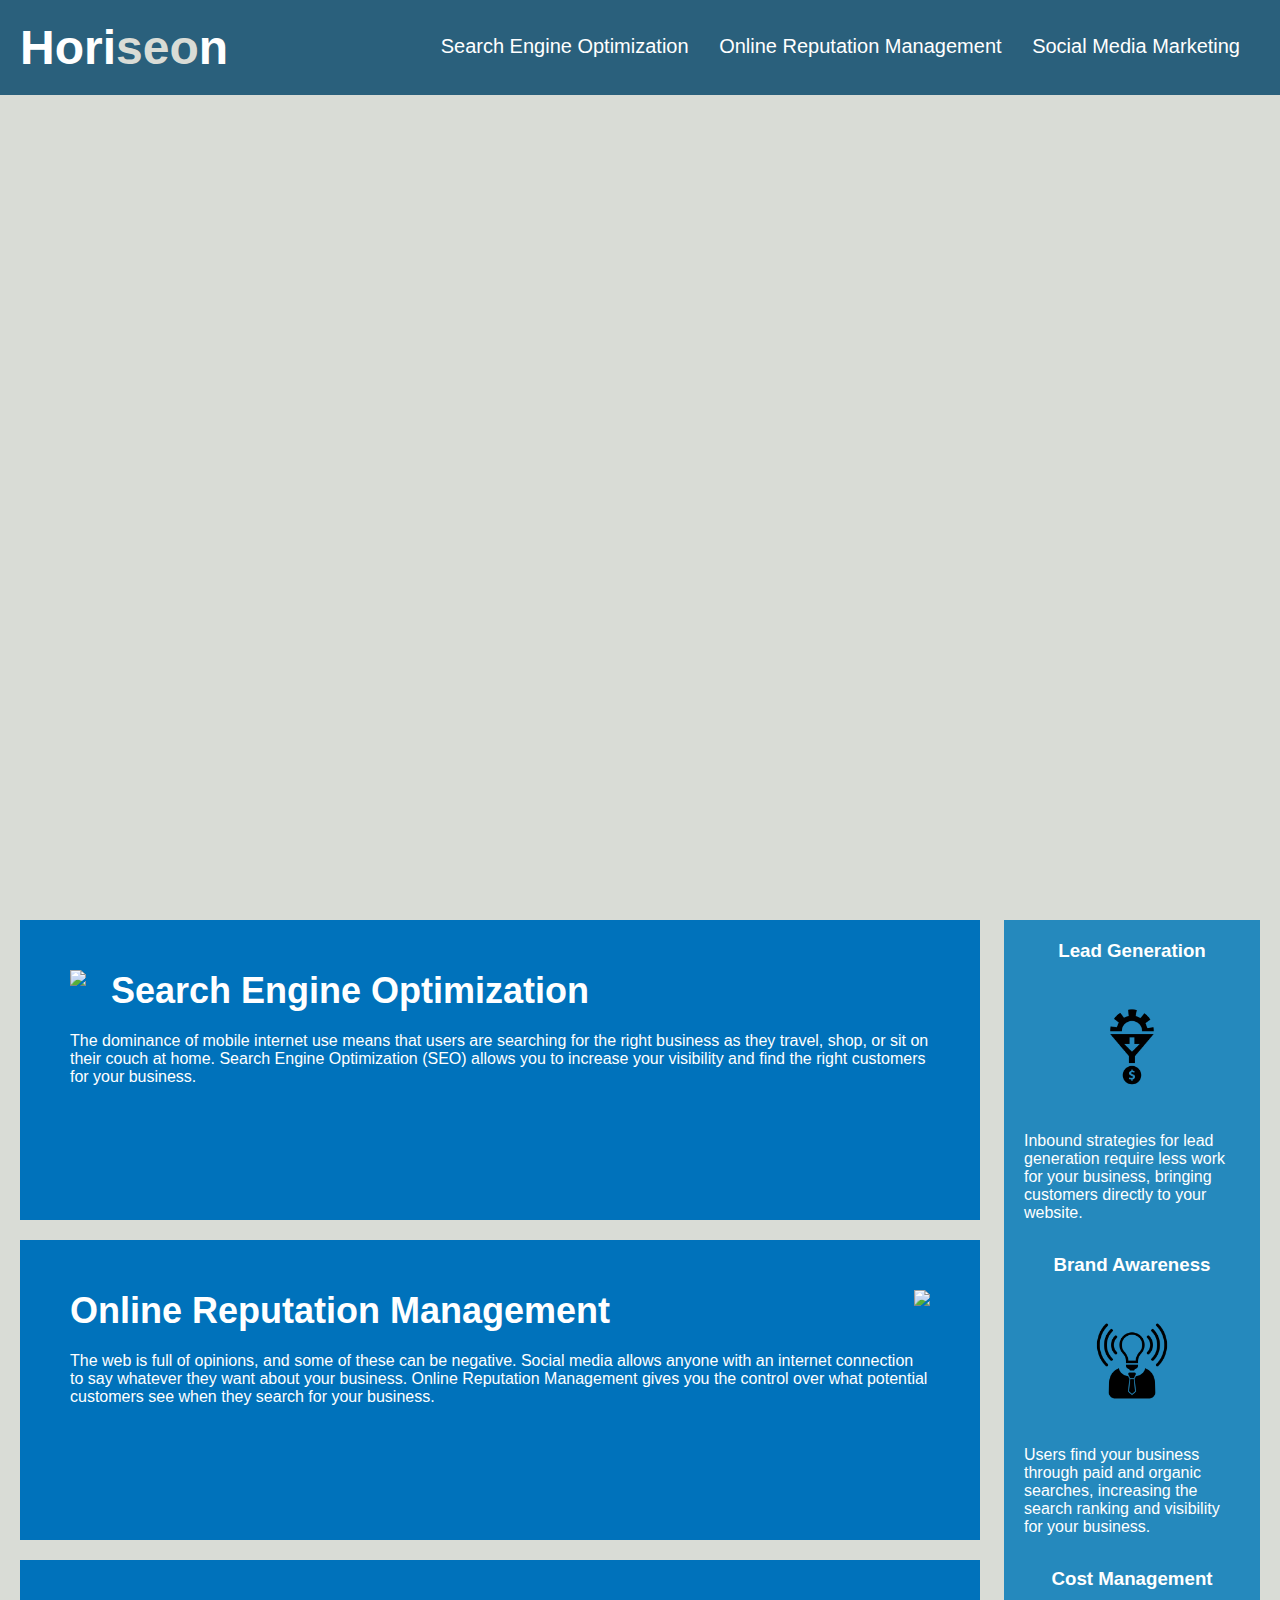
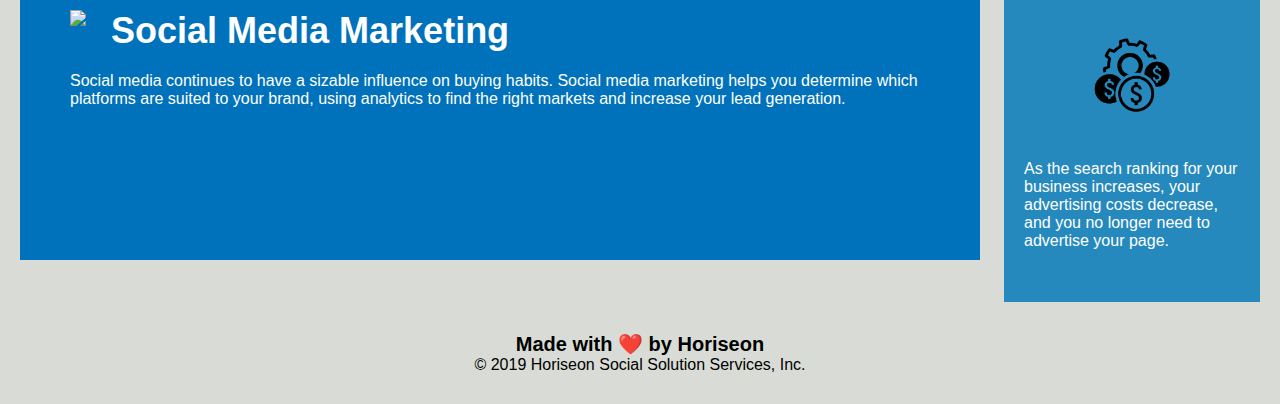
==== Develop/index.html @ f12da695 "develop folder added" ====
<!DOCTYPE html>
<html lang="en-us">

<head>
    <meta charset="UTF-8" />
    <link rel="stylesheet" href="./assets/css/style.css">
    <title>website</title>
</head>

<body>
    <div class="header">
        <h1>Hori<span class="seo">seo</span>n</h1>
        <div>
            <ul>
                <li>
                    <a href="#search-engine-optimization">Search Engine Optimization</a>
                </li>
                <li>
                    <a href="#online-reputation-management">Online Reputation Management</a>
                </li>
                <li>
                    <a href="#social-media-marketing">Social Media Marketing</a>
                </li>
            </ul>
        </div>
    </div>
    <div class="hero"></div>
    <div class="content">
        <div class="search-engine-optimization">
            <img src="./assets/images/search-engine-optimization.jpg" class="float-left" />
            <h2>Search Engine Optimization</h2>
            <p>
                The dominance of mobile internet use means that users are searching for the right business as they travel, shop, or sit on their couch at home. Search Engine Optimization (SEO) allows you to increase your visibility and find the right customers for your business.
            </p>
        </div>
        <div id="online-reputation-management" class="online-reputation-management">
            <img src="./assets/images/online-reputation-management.jpg" class="float-right" />
            <h2>Online Reputation Management</h2>
            <p>
                The web is full of opinions, and some of these can be negative. Social media allows anyone with an internet connection to say whatever they want about your business. Online Reputation Management gives you the control over what potential customers see when they search for your business.
            </p>
        </div>
        <div id="social-media-marketing" class="social-media-marketing">
            <img src="./assets/images/social-media-marketing.jpg" class="float-left" />
            <h2>Social Media Marketing</h2>
            <p>
                Social media continues to have a sizable influence on buying habits. Social media marketing helps you determine which platforms are suited to your brand, using analytics to find the right markets and increase your lead generation.
            </p>
        </div>
    </div>
    <div class="benefits">
        <div class="benefit-lead">
            <h3>Lead Generation</h3>
            <img src="./assets/images/lead-generation.png" />
            <p>
                Inbound strategies for lead generation require less work for your business, bringing customers directly to your website.
            </p>
        </div>
        <div class="benefit-brand">
            <h3>Brand Awareness</h3>
            <img src="./assets/images/brand-awareness.png" />
            <p>
                Users find your business through paid and organic searches, increasing the search ranking and visibility for your business.
            </p>
        </div>
        <div class="benefit-cost">
            <h3>Cost Management</h3>
            <img src="./assets/images/cost-management.png"></img>
            <p>
                As the search ranking for your business increases, your advertising costs decrease, and you no longer need to advertise your page.
            </p>
        </div>
    </div>
    <div class="footer">
        <h2>Made with ❤️️ by Horiseon</h2>
        <p>
            &copy; 2019 Horiseon Social Solution Services, Inc.
        </p>
    </div>
</body>

</html>
---- Develop/assets/css/style.css ----
* {
    box-sizing: border-box;
    padding: 0;
    margin: 0;
}

body {
    background-color: #d9dcd6;
}

.header {
    padding: 20px;
    font-family: 'Trebuchet MS', 'Lucida Sans Unicode', 'Lucida Grande', 'Lucida Sans', Arial, sans-serif;
    background-color: #2a607c;
    color: #ffffff;
}

.header h1 {
    display: inline-block;
    font-size: 48px;
}

.header h1 .seo {
    color: #d9dcd6;
}

.header div {
    padding-top: 15px;
    margin-right: 20px;
    float: right;
    font-family: 'Gill Sans', 'Gill Sans MT', Calibri, 'Trebuchet MS', sans-serif;
    font-size: 20px;
}

.header div ul {
    list-style-type: none;
}

.header div ul li {
    display: inline-block;
    margin-left: 25px;
}

a {
    color: #ffffff;
    text-decoration: none;
}

p {
    font-size: 16px;
}

.hero {
    height: 800px;
    width: 100%;
    margin-bottom: 25px;
    background-image: url("../images/digital-marketing-meeting.jpg");
    background-size: cover;
    background-position: center;
}

.float-left {
    float: left;
    margin-right: 25px;
}

.float-right {
    float: right;
    margin-left: 25px;
}

.content {
    width: 75%;
    display: inline-block;
    margin-left: 20px;
}

.benefits {
    margin-right: 20px;
    padding: 20px;
    clear: both;
    float: right;
    width: 20%;
    height: 100%;
    font-family: 'Gill Sans', 'Gill Sans MT', Calibri, 'Trebuchet MS', sans-serif;
    background-color: #2589bd;
}

.benefit-lead {
    margin-bottom: 32px;
    color: #ffffff;
}

.benefit-brand {
    margin-bottom: 32px;
    color: #ffffff;
}

.benefit-cost {
    margin-bottom: 32px;
    color: #ffffff;
}

.benefit-lead h3 {
    margin-bottom: 10px;
    text-align: center;
}

.benefit-brand h3 {
    margin-bottom: 10px;
    text-align: center;
}

.benefit-cost h3 {
    margin-bottom: 10px;
    text-align: center;
}

.benefit-lead img {
    display: block;
    margin: 10px auto;
    max-width: 150px;
}

.benefit-brand img {
    display: block;
    margin: 10px auto;
    max-width: 150px;
}

.benefit-cost img {
    display: block;
    margin: 10px auto;
    max-width: 150px;
}

.search-engine-optimization {
    margin-bottom: 20px;
    padding: 50px;
    height: 300px;
    font-family: 'Gill Sans', 'Gill Sans MT', Calibri, 'Trebuchet MS', sans-serif;
    background-color: #0072bb;
    color: #ffffff;
}

.online-reputation-management {
    margin-bottom: 20px;
    padding: 50px;
    height: 300px;
    font-family: 'Gill Sans', 'Gill Sans MT', Calibri, 'Trebuchet MS', sans-serif;
    background-color: #0072bb;
    color: #ffffff;
}

.social-media-marketing {
    margin-bottom: 20px;
    padding: 50px;
    height: 300px;
    font-family: 'Gill Sans', 'Gill Sans MT', Calibri, 'Trebuchet MS', sans-serif;
    background-color: #0072bb;
    color: #ffffff;
}

.search-engine-optimization img {
    max-height: 200px;
}

.online-reputation-management img {
    max-height: 200px;
}

.social-media-marketing img {
    max-height: 200px;
}

.search-engine-optimization h2 {
    margin-bottom: 20px;
    font-size: 36px;
}

.online-reputation-management h2 {
    margin-bottom: 20px;
    font-size: 36px;
}

.social-media-marketing h2 {
    margin-bottom: 20px;
    font-size: 36px;
}

.footer {
    padding: 30px;
    clear: both;
    font-family: 'Trebuchet MS', 'Lucida Sans Unicode', 'Lucida Grande', 'Lucida Sans', Arial, sans-serif;
    text-align: center;
}

.footer h2 {
    font-size: 20px;
}
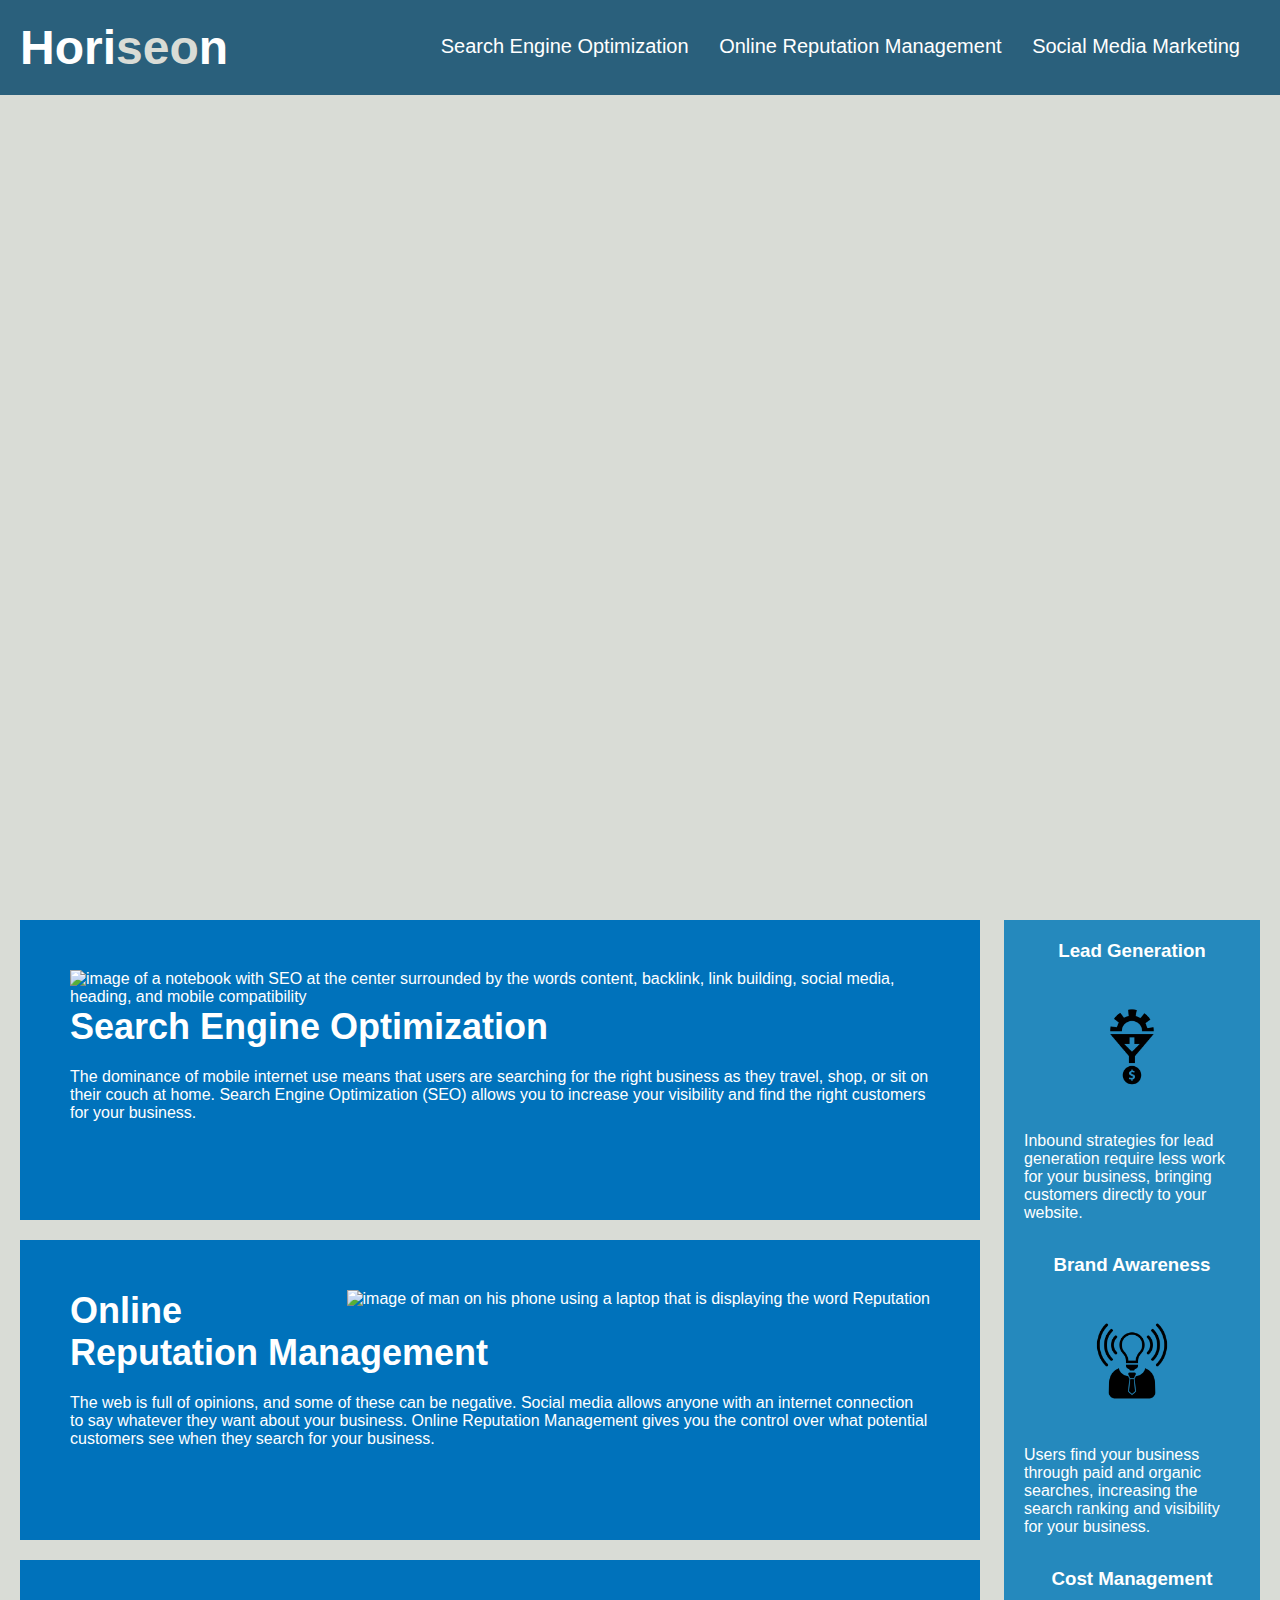
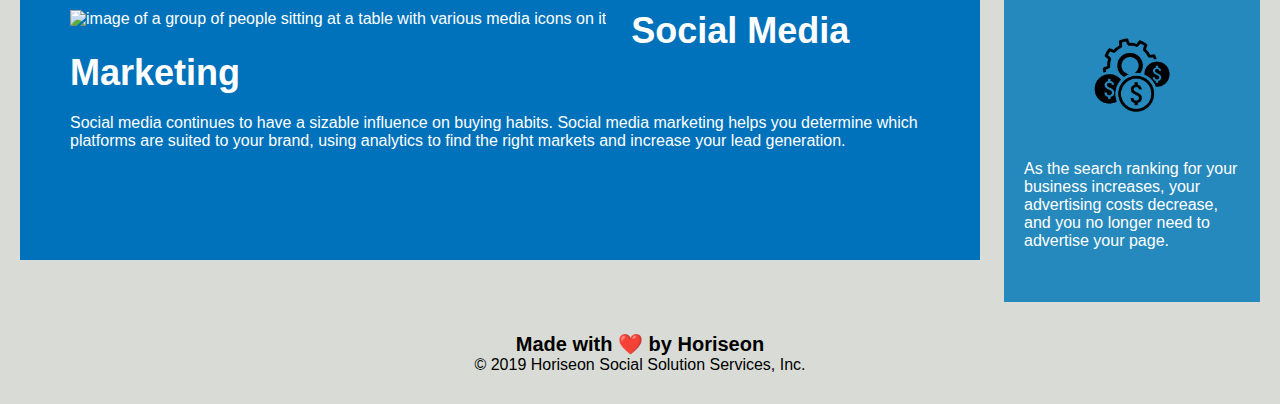
==== commit 35ce82c8: "added semantic tags and image descriptions to content section. Also consolidated content section sty" ====
--- a/Develop/index.html
+++ b/Develop/index.html
@@ -3,14 +3,13 @@
 
 <head>
     <meta charset="UTF-8" />
+    <title>Horiseon Main Page</title>
     <link rel="stylesheet" href="./assets/css/style.css">
-    <title>website</title>
 </head>
-
 <body>
-    <div class="header">
+    <header>
         <h1>Hori<span class="seo">seo</span>n</h1>
-        <div>
+        <nav>
             <ul>
                 <li>
                     <a href="#search-engine-optimization">Search Engine Optimization</a>
@@ -22,61 +21,61 @@
                     <a href="#social-media-marketing">Social Media Marketing</a>
                 </li>
             </ul>
-        </div>
-    </div>
-    <div class="hero"></div>
-    <div class="content">
-        <div class="search-engine-optimization">
-            <img src="./assets/images/search-engine-optimization.jpg" class="float-left" />
+        </nav>
+    </header>
+    <section class="hero"></section>
+    <section class="content">
+        <article id="search-engine-optimization" class="content-sections">
+            <img src="./assets/images/search-engine-optimization.jpg" alt="image of a notebook with SEO at the center surrounded by the words content, backlink, link building, social media, heading, and mobile compatibility" class="float-left" />
             <h2>Search Engine Optimization</h2>
             <p>
                 The dominance of mobile internet use means that users are searching for the right business as they travel, shop, or sit on their couch at home. Search Engine Optimization (SEO) allows you to increase your visibility and find the right customers for your business.
             </p>
-        </div>
-        <div id="online-reputation-management" class="online-reputation-management">
-            <img src="./assets/images/online-reputation-management.jpg" class="float-right" />
+        </article>
+        <article id="online-reputation-management" class="content-sections">
+            <img src="./assets/images/online-reputation-management.jpg" alt="image of man on his phone using a laptop that is displaying the word Reputation" class="float-right" />
             <h2>Online Reputation Management</h2>
             <p>
                 The web is full of opinions, and some of these can be negative. Social media allows anyone with an internet connection to say whatever they want about your business. Online Reputation Management gives you the control over what potential customers see when they search for your business.
             </p>
-        </div>
-        <div id="social-media-marketing" class="social-media-marketing">
-            <img src="./assets/images/social-media-marketing.jpg" class="float-left" />
+        </article>
+        <article id="social-media-marketing" class="content-sections">
+            <img src="./assets/images/social-media-marketing.jpg" alt="image of a group of people sitting at a table with various media icons on it" class="float-left" />
             <h2>Social Media Marketing</h2>
             <p>
                 Social media continues to have a sizable influence on buying habits. Social media marketing helps you determine which platforms are suited to your brand, using analytics to find the right markets and increase your lead generation.
             </p>
-        </div>
-    </div>
-    <div class="benefits">
+        </article>
+    </section>
+    <section class="benefits">
         <div class="benefit-lead">
             <h3>Lead Generation</h3>
-            <img src="./assets/images/lead-generation.png" />
+            <img src="./assets/images/lead-generation.png" alt=""/>
             <p>
                 Inbound strategies for lead generation require less work for your business, bringing customers directly to your website.
             </p>
         </div>
         <div class="benefit-brand">
             <h3>Brand Awareness</h3>
-            <img src="./assets/images/brand-awareness.png" />
+            <img src="./assets/images/brand-awareness.png" alt="" />
             <p>
                 Users find your business through paid and organic searches, increasing the search ranking and visibility for your business.
             </p>
         </div>
         <div class="benefit-cost">
             <h3>Cost Management</h3>
-            <img src="./assets/images/cost-management.png"></img>
+            <img src="./assets/images/cost-management.png" alt=""/>
             <p>
                 As the search ranking for your business increases, your advertising costs decrease, and you no longer need to advertise your page.
             </p>
         </div>
-    </div>
-    <div class="footer">
+    </section>
+    <footer class="footer">
         <h2>Made with ❤️️ by Horiseon</h2>
         <p>
             &copy; 2019 Horiseon Social Solution Services, Inc.
         </p>
-    </div>
+    </footer>
 </body>
 
 </html>
--- a/Develop/assets/css/style.css
+++ b/Develop/assets/css/style.css
@@ -8,23 +8,23 @@
     background-color: #d9dcd6;
 }
 
-.header {
+header {
     padding: 20px;
     font-family: 'Trebuchet MS', 'Lucida Sans Unicode', 'Lucida Grande', 'Lucida Sans', Arial, sans-serif;
     background-color: #2a607c;
     color: #ffffff;
 }
 
-.header h1 {
+header h1 {
     display: inline-block;
     font-size: 48px;
 }
 
-.header h1 .seo {
+header h1 .seo {
     color: #d9dcd6;
 }
 
-.header div {
+header nav {
     padding-top: 15px;
     margin-right: 20px;
     float: right;
@@ -32,11 +32,11 @@
     font-size: 20px;
 }
 
-.header div ul {
+header nav ul {
     list-style-type: none;
 }
 
-.header div ul li {
+header nav ul li {
     display: inline-block;
     margin-left: 25px;
 }
@@ -73,6 +73,23 @@
     width: 75%;
     display: inline-block;
     margin-left: 20px;
+}
+.content-sections {
+    margin-bottom: 20px;
+    padding: 50px;
+    height: 300px;
+    font-family: 'Gill Sans', 'Gill Sans MT', Calibri, 'Trebuchet MS', sans-serif;
+    background-color: #0072bb;
+    color: #ffffff;
+}
+
+.content img {
+    max-height: 200px;
+}
+
+.content h2 {
+    margin-bottom: 20px;
+    font-size: 36px;
 }
 
 .benefits {
@@ -134,60 +151,6 @@
     max-width: 150px;
 }
 
-.search-engine-optimization {
-    margin-bottom: 20px;
-    padding: 50px;
-    height: 300px;
-    font-family: 'Gill Sans', 'Gill Sans MT', Calibri, 'Trebuchet MS', sans-serif;
-    background-color: #0072bb;
-    color: #ffffff;
-}
-
-.online-reputation-management {
-    margin-bottom: 20px;
-    padding: 50px;
-    height: 300px;
-    font-family: 'Gill Sans', 'Gill Sans MT', Calibri, 'Trebuchet MS', sans-serif;
-    background-color: #0072bb;
-    color: #ffffff;
-}
-
-.social-media-marketing {
-    margin-bottom: 20px;
-    padding: 50px;
-    height: 300px;
-    font-family: 'Gill Sans', 'Gill Sans MT', Calibri, 'Trebuchet MS', sans-serif;
-    background-color: #0072bb;
-    color: #ffffff;
-}
-
-.search-engine-optimization img {
-    max-height: 200px;
-}
-
-.online-reputation-management img {
-    max-height: 200px;
-}
-
-.social-media-marketing img {
-    max-height: 200px;
-}
-
-.search-engine-optimization h2 {
-    margin-bottom: 20px;
-    font-size: 36px;
-}
-
-.online-reputation-management h2 {
-    margin-bottom: 20px;
-    font-size: 36px;
-}
-
-.social-media-marketing h2 {
-    margin-bottom: 20px;
-    font-size: 36px;
-}
-
 .footer {
     padding: 30px;
     clear: both;
